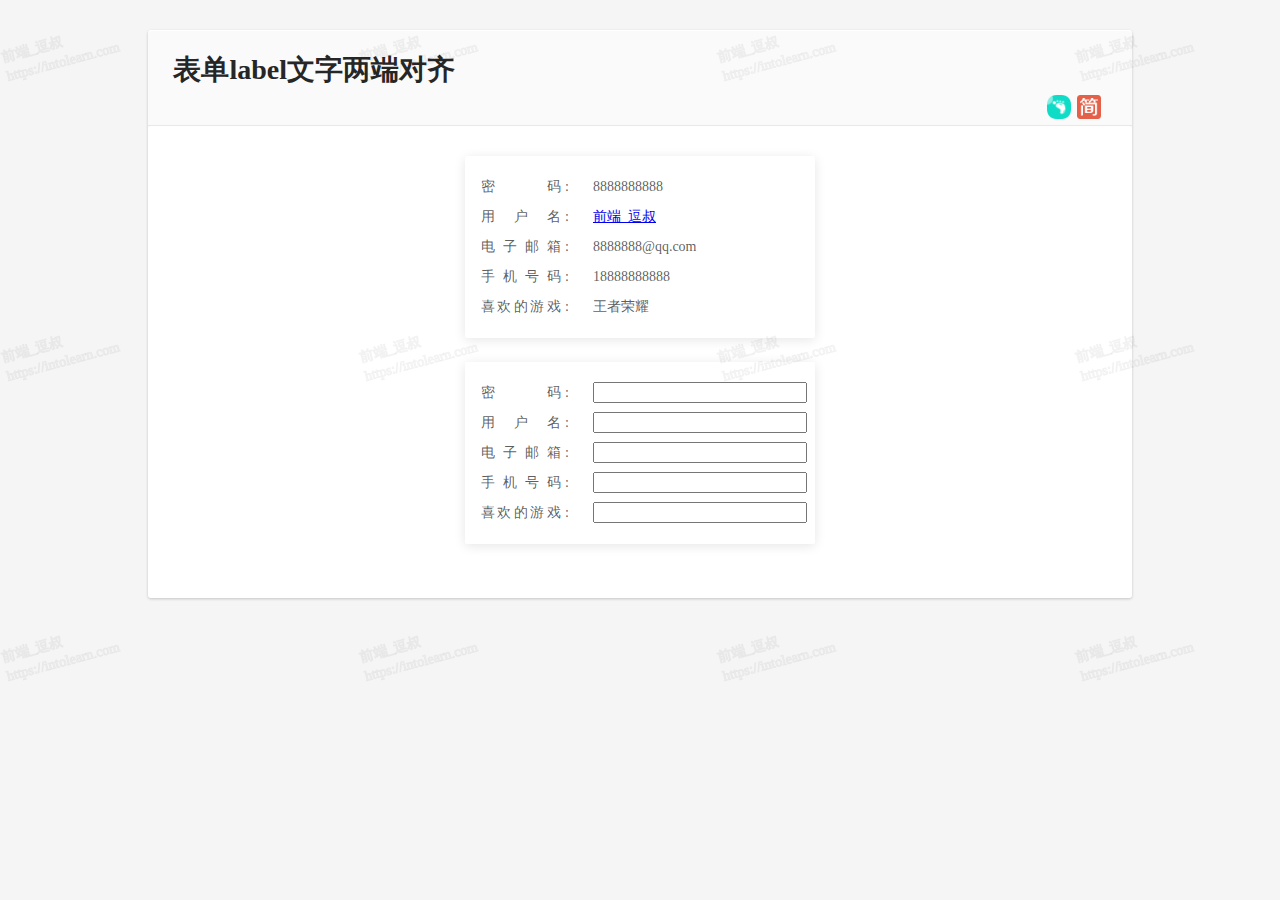
==== css/text-align-justify.html @ 8dd61f77 "✨ feat(css): 表单label文字两端对齐" ====
<!DOCTYPE html>
<html lang="en">

<head>
  <title>表单label文字两端对齐</title>
  <meta name="description" content="前端各种示例效果展示" />
  <meta name="keywords" content="前端,前端_逗叔,css,javascript,文字对齐,文字两端对齐,表单文字对齐" />
  <meta charset="UTF-8">
  <meta http-equiv="X-UA-Compatible" content="IE=edge">
  <meta name="viewport" content="width=device-width, initial-scale=1.0">
  <link rel="stylesheet" href="../assets/index.css">
  <style>
    .card {
      box-sizing: border-box;
      color: rgba(0, 0, 0, .65);
      font-size: 14px;
      position: relative;
      background: #fff;
      border-radius: 2px;
      width: 350px;
      padding: 16px;
      margin: 0 auto;
      box-shadow: 0 2px 12px 0 rgb(0 0 0 / 10%);
      margin-bottom: 24px;
    }

    .card .item {
      display: flex;
      height: 30px;
      align-items: center;
    }

    .item .label {
      width: 80px;
      text-align: justify;
      text-align-last: justify;
      display: block;
      position: relative;
      padding-right: 8px;
    }

    .item .label:after {
      content: ':';
      position: absolute;
      right: 0px;
    }

    .item .value {
      flex: 1;
      padding-left: 24px;
    }

    .item .value input {
      width: 100%;
    }
  </style>
</head>

<body>
  <div id="watermark"></div>
  <div class="container">
    <div class="demo-container">
      <div class="demo-header">
        <h1>表单label文字两端对齐</h1>
        <div class="account-list">
          <a class="link" href="https://intolearn.com" target="_blank" title="我的主页">
            <img src="../assets/home.png" alt="微博" class="icon">
          </a>
          <a class="link" href="https://www.jianshu.com/u/002380273ac6" target="_blank" title="简书">
            <img src="../assets/jianshu.png" alt="微博" class="icon">
          </a>
        </div>
      </div>
      <div class="demo-content">
        <div class="card">
          <div class="item">
            <div class="label">密码</div>
            <div class="value">8888888888</div>
          </div>
          <div class="item">
            <div class="label">用户名</div>
            <div class="value"><a href="https://intolearn.com/">前端_逗叔</a></div>
          </div>
          <div class="item">
            <div class="label">电子邮箱</div>
            <div class="value">8888888@qq.com</div>
          </div>
          <div class="item">
            <div class="label">手机号码</div>
            <div class="value">18888888888</div>
          </div>
          <div class="item">
            <div class="label">喜欢的游戏</div>
            <div class="value">王者荣耀</div>
          </div>
        </div>
        <div class="card">
          <div class="item">
            <div class="label">密码</div>
            <div class="value"><input type="text"></div>
          </div>
          <div class="item">
            <div class="label">用户名</div>
            <div class="value"><input type="text"></div>
          </div>
          <div class="item">
            <div class="label">电子邮箱</div>
            <div class="value"><input type="text"></div>
          </div>
          <div class="item">
            <div class="label">手机号码</div>
            <div class="value"><input type="text"></div>
          </div>
          <div class="item">
            <div class="label">喜欢的游戏</div>
            <div class="value"><input type="text"></div>
          </div>
        </div>
      </div>
    </div>
  </div>
</body>

</html>
---- assets/index.css ----
body {
  background: #f5f5f5;
}
#watermark{
  pointer-events: none;
  z-index: 999;
  position: fixed !important;
  width: 100%;
  height: 100%;
  top: 0;
  left: 0;
  background: url(../assets/watermark.svg);
  opacity: 0.5;
}
.container {
  width: 1024px;
  padding-right: 15px;
  padding-left: 15px;
  margin-right: auto;
  margin-left: auto;
  margin-top: 30px;
}
.demo-container{
  background: #fafafa;
  border-radius: 3px;
  box-shadow: 0 1px 3px rgb(0 0 0 / 20%);
  width: 96%;
  margin-left: 2%;
  margin-right: 2%;
  position: relative;
}
.demo-header{
  border-bottom: 1px solid #e8e8e8;
  border-radius: 3px 3px 0 0;
  border-top: 1px solid #fff;
  height: auto;
  margin: auto;
  padding: 20px 25px 0;
  position: relative;
}
.demo-header h1{
  margin-top: 0px;
  margin-bottom: 0px;
  font-size: 28px;
  color: #262626;
}
.demo-header p {
  color: dimgray;
}
.demo-header .account-list{
  display: flex;
  justify-content: flex-end;
}
.account-list .link{
  font-size: 18px;
  line-height: 24px;
  height: 24px;
  background-repeat: no-repeat;
  margin: 6px 6px 6px 0;
}
.account-list .link img{
  width: 24px;
  cursor: pointer;
}

.demo-content{
  background-color: #FFF;
  padding-top: 30px;
  padding-right: 7.1%;
  padding-left: 7.1%;
  padding-bottom: 30px;
  border-radius: 4px;
  line-height: 1.8;
  font-size: 16px;
}
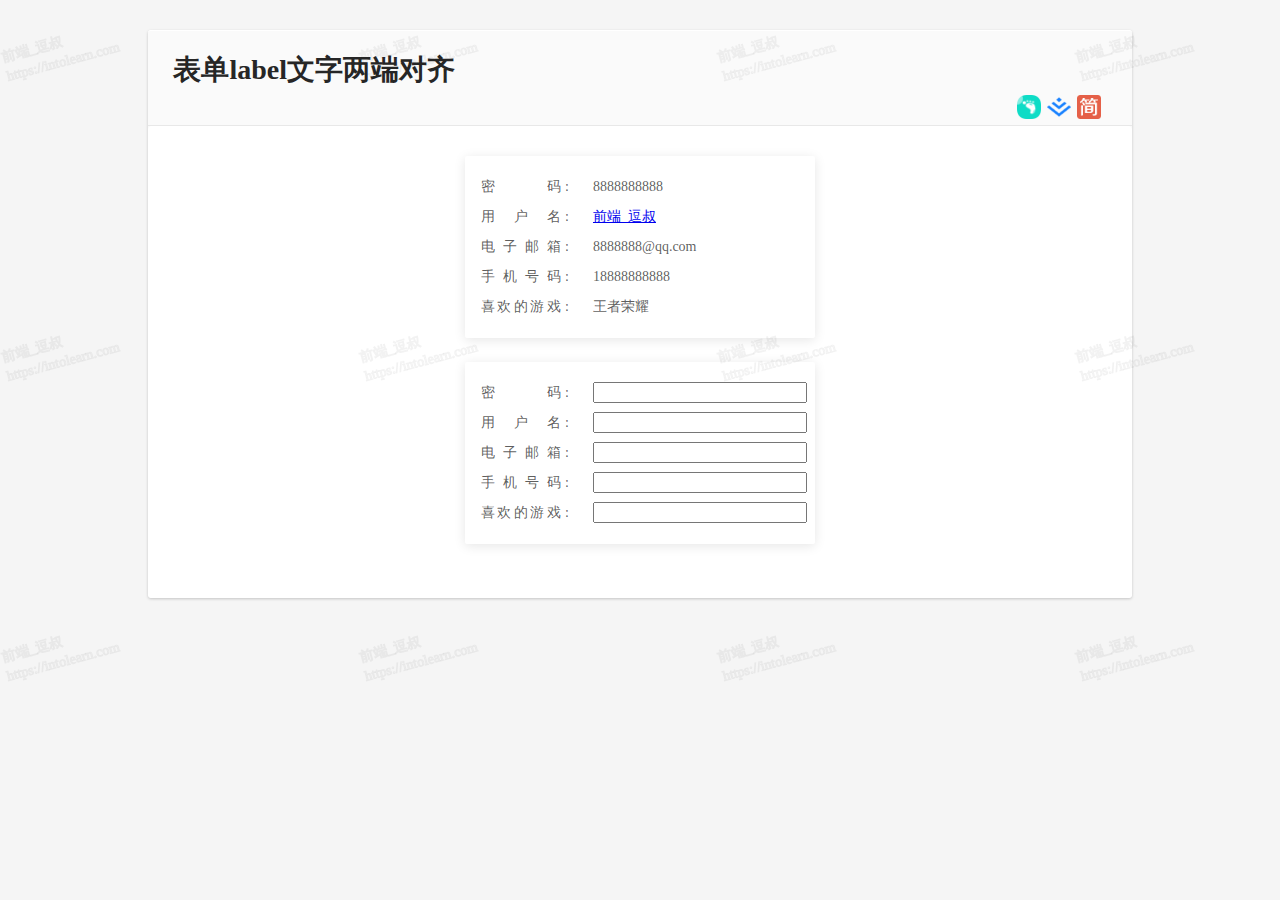
==== commit eb1e880b: "✨ feat(歌词进度): 歌词进度填充" ====
--- a/css/text-align-justify.html
+++ b/css/text-align-justify.html
@@ -35,6 +35,8 @@
       text-align: justify;
       text-align-last: justify;
       display: block;
+      word-break: break-all;
+      text-justify: distribute;
       position: relative;
       padding-right: 8px;
     }
@@ -64,10 +66,13 @@
         <h1>表单label文字两端对齐</h1>
         <div class="account-list">
           <a class="link" href="https://intolearn.com" target="_blank" title="我的主页">
-            <img src="../assets/home.png" alt="微博" class="icon">
+            <img src="../assets/home.png" class="icon">
+          </a>
+          <a class="link" href="https://juejin.cn/user/465848661715341" target="_blank" title="掘金">
+            <img src="../assets/juejin.png" class="icon">
           </a>
           <a class="link" href="https://www.jianshu.com/u/002380273ac6" target="_blank" title="简书">
-            <img src="../assets/jianshu.png" alt="微博" class="icon">
+            <img src="../assets/jianshu.png" class="icon">
           </a>
         </div>
       </div>
